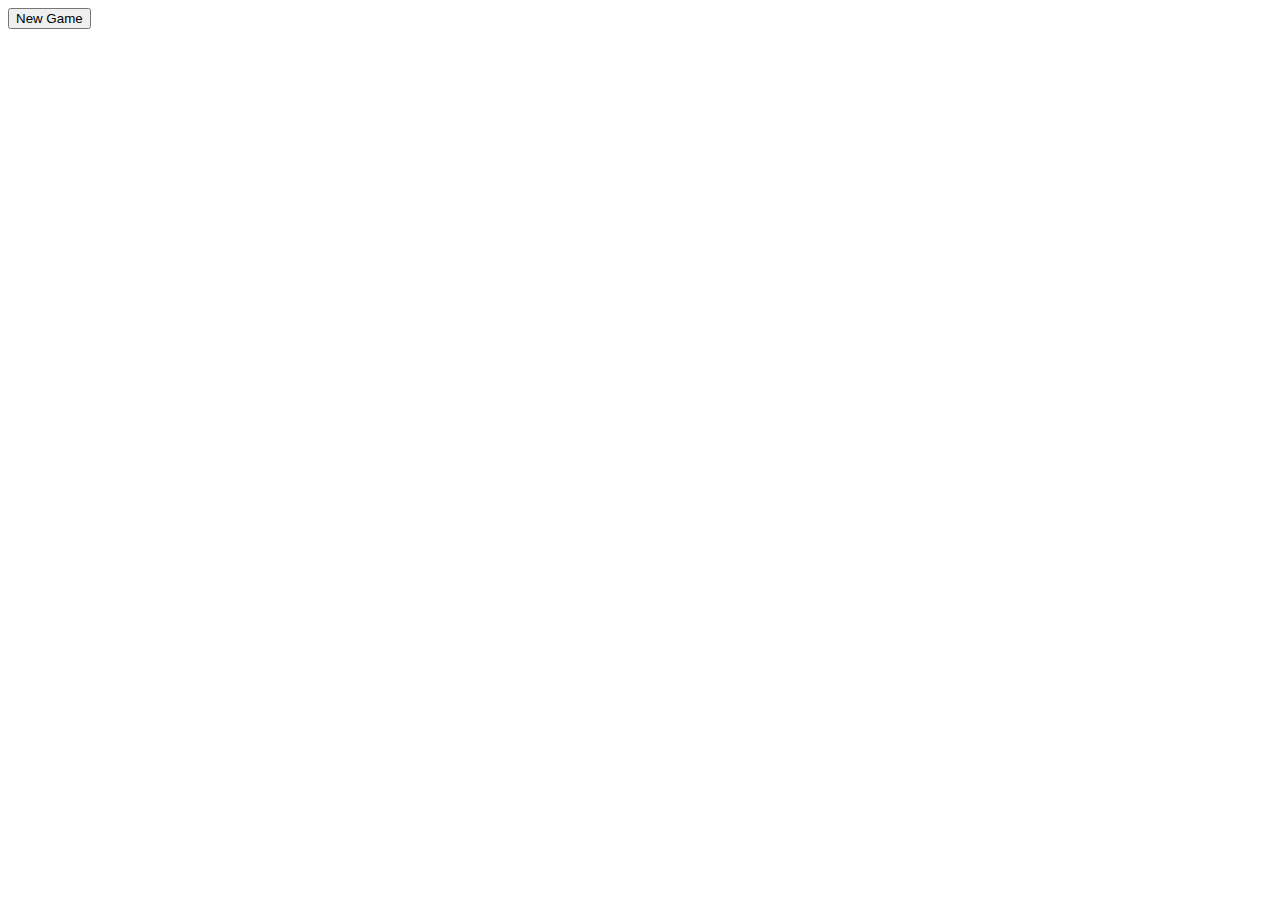
==== templates/index.html @ eb2d414b "更新AI名字" ====
<!DOCTYPE html>
<html>
<head>
    <title>Chess Game</title>
    <link rel="stylesheet" href="static/chessboard.min.css" />
    <link rel="stylesheet" href="/static/style.css" />
</head>
<body>
    <div id="board" style="width: 400px"></div>
    <button id="newGameButton">New Game</button>
    <div id="game-status"></div>
    <div id="move-history" style="height:200px; width: 400px"></div>

    <script src="static/chess.min.js"></script>
    <script src="static/jquery.min.js"></script>
    <script src="static/chessboard.min.js"></script>
    <script>
        var board = ChessBoard('board', 'start');
        var game = new Chess();

        function onDrop(source, target) {
            // 用户的走棋
            var move = game.move({
                from: source,
                to: target,
                promotion: 'q'
            });

            // 如果走棋无效，则撤销
            if (move === null) return 'snapback';

            updateStatusAndHistory(); // 更新棋局状态

            // 向后端发送请求，获取AI的走棋
            $.ajax({
                url: '/move',
                type: 'POST',
                contentType: 'application/json',
                data: JSON.stringify({move: move.san, fen: game.fen()}),
                success: function(data) {
                    console.log("Kelvin is thinking...");
                    if (!game.game_over()) {
                        var bestMove = data.move;
                        console.log(bestMove);
                        if (bestMove) { // 如果AI有可走的棋步
                            var source = bestMove.substring(0,2);
                            var target = bestMove.substring(2,4);
                            game.move({from: source, to: target});
                            board.position(game.fen());
                            console.log("AI moved");
                            updateStatusAndHistory(); // 更新棋局状态
                        }
                    }
                }
            });
        }

        function updateStatusAndHistory() {
            var status = 'Unknown';
            var historyElement = $('#move-history');

            if (game.in_checkmate()) {
                status = 'Game over, checkmate.';
            } else if (game.in_draw()) {
                status = 'Game over, drawn position.';
            } else {
                status = game.turn() == 'w' ? 'White to move' : 'Black to move';

                // check or checkmate?
                if (game.in_check()) {
                    status += ', in check';
                }
            }

            $('#game-status').html(status);
            var history = game.history({verbose: true});
            var historyString = '';
            for (var i = 0; i < history.length; ++i) {
                historyString += (i + 1) + '. ' + history[i].from + ' to ' + history[i].to + ' (' + history[i].san + ')<br>';
            }
            historyElement.html(historyString);
            historyElement.scrollTop(historyElement.prop("scrollHeight")); // 自动滚动到底部
        }

        function onSnapEnd () {
          board.position(game.fen())
          updateStatusAndHistory()
        }
        var cfg = {
            draggable: true,
            position: 'start',
            onDrop: onDrop
        };

        board = ChessBoard('board', cfg);

        $('#newGameButton').on('click', function() {
            game.reset();
            board.start();
            $('#move-history').html(''); // 清空走子序列
            updateStatusAndHistory(); // 更新棋局状态
        });
    </script>
</body>
</html>
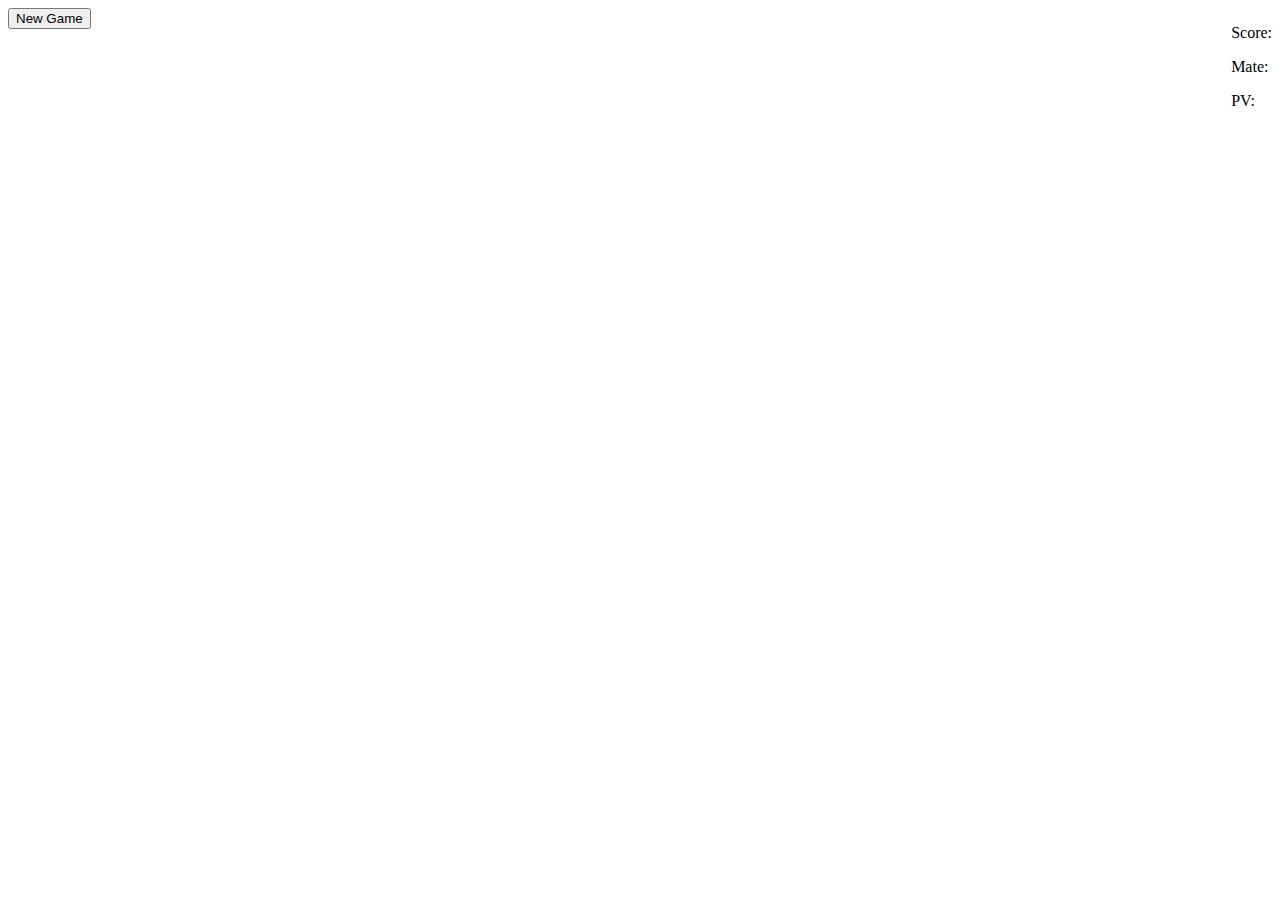
==== commit 95cca9c2: "最新数据分析2.0(小修改）" ====
--- a/templates/index.html
+++ b/templates/index.html
@@ -6,10 +6,20 @@
     <link rel="stylesheet" href="/static/style.css" />
 </head>
 <body>
-    <div id="board" style="width: 400px"></div>
-    <button id="newGameButton">New Game</button>
-    <div id="game-status"></div>
-    <div id="move-history" style="height:200px; width: 400px"></div>
+    <div id="container" style="display: flex; justify-content: space-between;">
+        <div>
+            <div id="board" style="width: 600px"></div>
+            <button id="newGameButton">New Game</button>
+            <div id="game-status"></div>
+            <div id="move-history" style="height:200px; width: 580px"></div>
+        </div>
+
+        <div id="analysis">
+            <p id="score">Score: </p>
+            <p id="mate">Mate: </p>
+            <p id="pv">PV: </p>
+        </div>
+    </div>
 
     <script src="static/chess.min.js"></script>
     <script src="static/jquery.min.js"></script>
@@ -49,6 +59,11 @@
                             board.position(game.fen());
                             console.log("AI moved");
                             updateStatusAndHistory(); // 更新棋局状态
+
+                            document.getElementById('score').textContent = "Score: " + data.analysis.score;
+                            document.getElementById('mate').textContent = "Mate: " + data.analysis.mate;
+                            var pv = data.analysis.pv.replace(/<br><br>/g, '<br>');
+                            document.getElementById('pv').innerHTML = "PV: <br>" + pv;
                         }
                     }
                 }
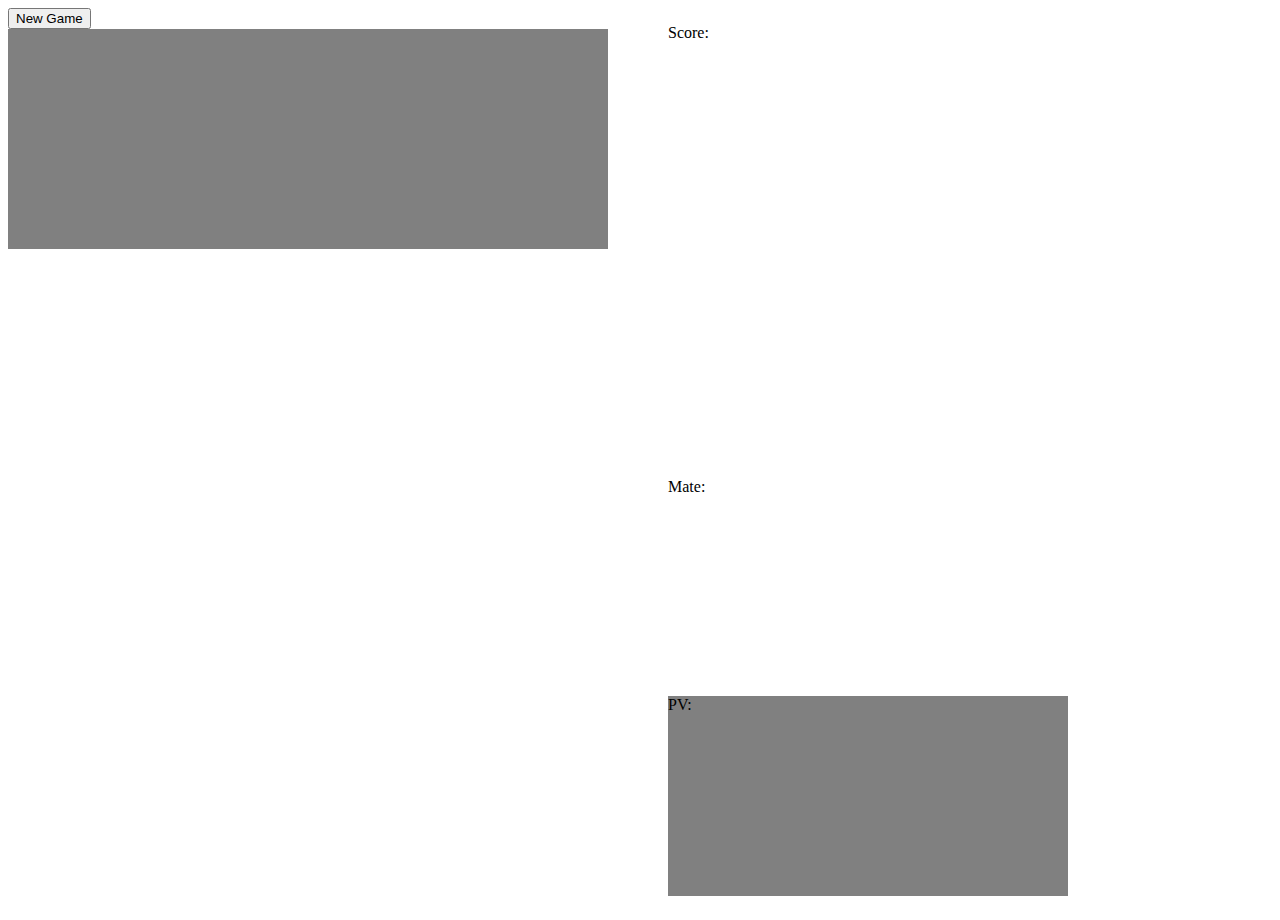
==== commit 039c900e: "新增表格" ====
--- a/templates/index.html
+++ b/templates/index.html
@@ -4,6 +4,7 @@
     <title>Chess Game</title>
     <link rel="stylesheet" href="static/chessboard.min.css" />
     <link rel="stylesheet" href="/static/style.css" />
+    <script src="static/chart.js"></script>
 </head>
 <body>
     <div id="container" style="display: flex; justify-content: space-between;">
@@ -16,6 +17,9 @@
 
         <div id="analysis">
             <p id="score">Score: </p>
+               <div class="chart-container">
+                 <canvas id="scoreChart" ></canvas>
+               </div>
             <p id="mate">Mate: </p>
             <p id="pv">PV: </p>
         </div>
@@ -64,6 +68,9 @@
                             document.getElementById('mate').textContent = "Mate: " + data.analysis.mate;
                             var pv = data.analysis.pv.replace(/<br><br>/g, '<br>');
                             document.getElementById('pv').innerHTML = "PV: <br>" + pv;
+
+                            // 更新分数图表
+                            updateScore(move.san, data.analysis.score);
                         }
                     }
                 }
@@ -116,5 +123,38 @@
             updateStatusAndHistory(); // 更新棋局状态
         });
     </script>
+
+    <script>
+      var ctx = document.getElementById('scoreChart').getContext('2d');
+      var scoreChart = new Chart(ctx, {
+        type: 'line',  // 图表类型
+        data: {
+          labels: [],  // 这将存储棋步
+          datasets: [{
+            label: 'Score',
+            data: [],  // 这将存储评分
+            backgroundColor: 'rgba(75, 192, 192, 0.2)',  // 图表的颜色
+            borderColor: 'rgba(75, 192, 192, 1)',
+            borderWidth: 1
+          }]
+        },
+        options: {
+          responsive: false,
+          maintainAspectRatio: false,
+          scales: {
+            y: {
+              beginAtZero: true
+            }
+          }
+        }
+      });
+
+      // 当你收到新的评分时，更新图表
+      function updateScore(move, score) {
+        scoreChart.data.labels.push(move);
+        scoreChart.data.datasets[0].data.push(score);
+        scoreChart.update();
+      }
+    </script>
 </body>
 </html>
--- a/static/style.css
+++ b/static/style.css
@@ -0,0 +1,36 @@
+#move-history {
+    width: 400px; /* 设置宽度 */
+    height: 500px; /* 设置高度 */
+    background-color: gray; /* 设置背景颜色 */
+    overflow-y: scroll; /* 添加垂直滚动条 */
+    padding: 10px; /* 添加内边距 */
+}
+#analysis {
+    width: 80%; /* 控制元素的宽度，你可以根据需要调整 */
+    margin: auto; /* 垂直方向上的外边距为0，水平方向上的外边距自动分配 */
+    padding: 0 60px; /* 设置内边距，上下为0，左右为20px */
+}
+
+.analysis-line {
+    margin-bottom: 400px; /* 在每行分析数据下面增加200px的空白 */
+}
+
+#mate{
+    /*margin-top: 200px; /* 设置上方外边距为200px */
+}
+
+#pv {
+    margin-top: 200px; /* 设置上方外边距为200px */
+    width: 400px; /* 设置宽度 */
+    height: 500px;
+    height: 200px; /* 设置PV元素的高度 */
+    overflow-y: scroll; /* 允许PV元素在y轴（垂直）方向上滚动 */
+    background-color: gray;
+}
+#scoreChart {
+    width: 500px;
+    height: 400px;
+    position: relative;
+    left: 530px;
+    top: -40px;
+}